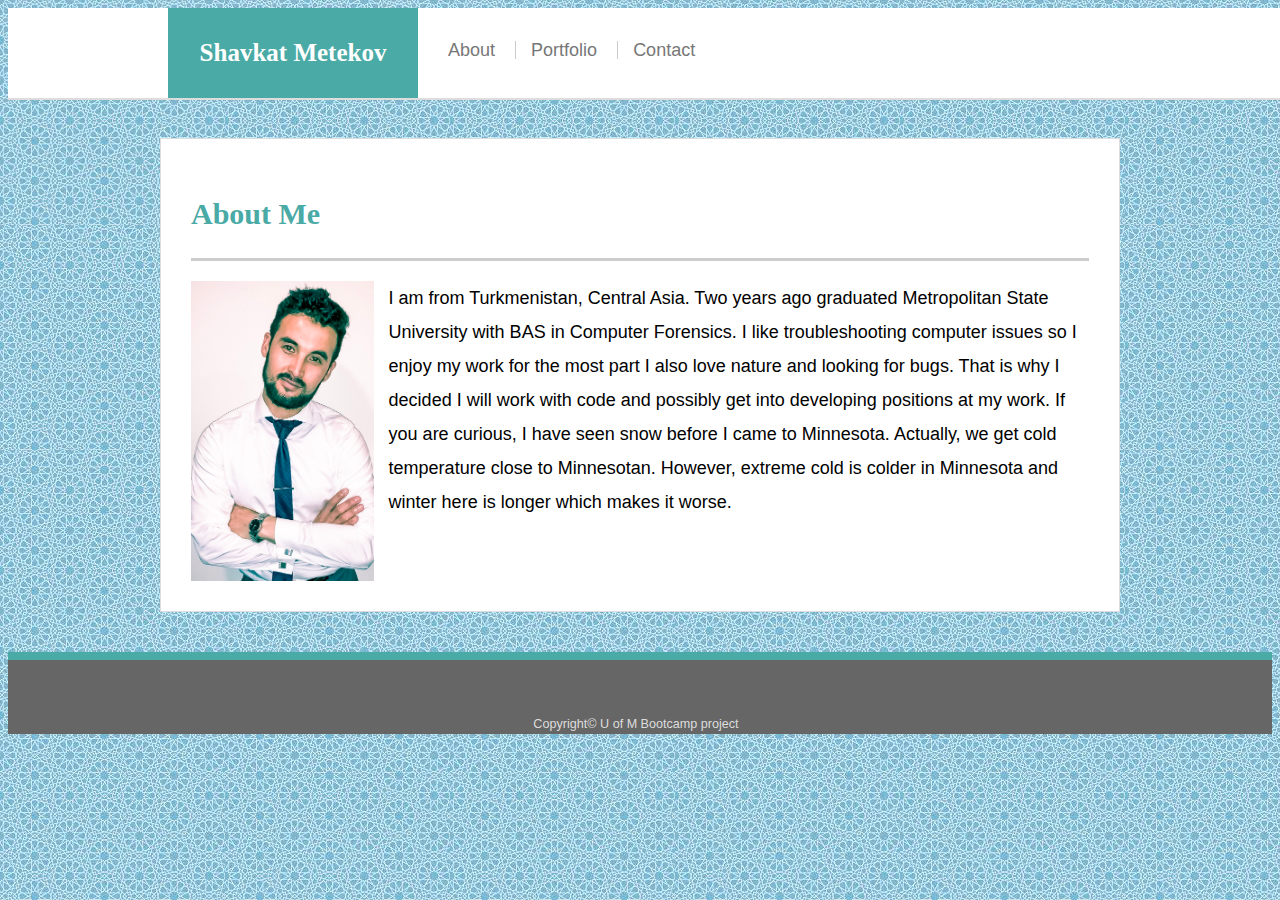
==== index.html @ c1b9084c "upload images and code" ====
<!DOCTYPE html>
<html lang="en">

<head>
    <meta charset="UTF-8">
    <meta name="viewport" content="width=device-width, initial-scale=1.0">
    <meta http-equiv="X-UA-Compatible" content="ie=edge">
    <title>About</title>
    <link rel="stylesheet" href="assets/css/style.css">
    <style>
    img {
        float: left;
    }
    }

    .clearfix::after {
    content: "";
    clear: both;
    display: table;
    }
    </style>
</head>

<body>
    <!-- Header and Page Links-->
    <header id="mainhead">
        <div class="container">
            <a href="index.html" id="logo">Shavkat Metekov</a>
            <nav>
                <a href="index.html">About</a>
                <a href="portfolio.html">Portfolio</a>
                <a href="contact.html">Contact</a>
            </nav>
        </div>
    </header>

    <!-- Main Content of Profile Page -->
    <div id="main-content" class="container">
        <section class="main-section">
            <h1>About Me</h1>
        
            <p><img src="assets/images/my-pic.JPG" alt="Shavkat Metekov" style="width: 182.594px; height:300px; margin-right:15px;"> I am from Turkmenistan, Central Asia. Two years ago graduated Metropolitan State University with BAS in Computer Forensics. I like troubleshooting computer issues so I enjoy my work for the most part
                I also love nature and looking for bugs. That is why I decided I will work with code and possibly get into developing positions at my work. If you are curious, I have seen snow before I came to
                Minnesota. Actually, we get cold temperature close to Minnesotan. However, extreme cold is colder in Minnesota and winter here is longer which makes it worse.
            </p>
            
    </div>
    </div>
    </div>
    
    <!-- Footer -->
    <footer>
        <div class="container">
            <p>Copyright© U of M Bootcamp project</p>
        </div>
    </footer>

</body>

</html>
---- assets/css/style.css ----
body {
  font-family: 'Arial', 'Helvetica Neue', Helvetica, sans-serif;
  font-size: 18px;
  line-height: 34px;
  background-color: #ffffff;
  background-image: url('../images/back.jpeg');
}

* {
  box-sizing: border-box;
}

/* general */

.container {
  width: 100%;
  max-width: 960px;
  margin: 0 auto;
  clear: both;
}

h1,
h2,
p {
  margin-bottom: 20px;
}

h1,
h2 {
  font-family: 'Georgia', Times, 'Times New Roman', serif;
  font-weight: 700;
  color: #4aaaa5;
}

h1 {
  padding-bottom: 20px;
  font-size: 30px;
  line-height: 49px;
  border-bottom: 3px solid #cccccc;
}

h2 {
  font-size: 22px;
}

/* header */

#mainhead {
  position: fixed;
  z-index: 99;
  width: 100%;
  margin: 0 0 30px;
  overflow: auto;
  color: #777777;
  background: #ffffff;
  border-bottom: 2px solid #dddddd;
}

#logo {
  float: left;
  width: 250px;
  height: 90px;
  font-family: 'Georgia', Times, 'Times New Roman', Times, serif, serif;
  font-size: 25px;
  font-weight: 700;
  line-height: 90px;
  color: #ffffff;
  text-align: center;
  text-decoration: none;
  background: #4aaaa5;

}

nav {
  float: left;
  margin-top: 25px;
}

nav a {
  display: inline-block;
  padding-left: 15px;
  margin-left: 15px;
  line-height: 18px;
  color: #777777;
  text-decoration: none;
  border-left: 1px solid #cccccc;
}

nav a:first-child {
  border-left: 0 none;
}

/*Footer*/

footer {
  color: #dddddd;
  font-size: 0.7em;
  text-align: center;
  background-color: #666666;
  padding: 34px 8px 40px 0px;
  border-top: 8px solid #4aaaa5;
  height: 80px;
  clear: both;
}

/* main */

#main-content {
  padding-top: 130px;
}

.main-section {
  float: left;
  width: 100%;
  max-width: 960px;
  padding: 30px;
  margin: 0 0 40px;
  background: #ffffff;
  border: 1px solid #dddddd;
}

/* portfolio page */

.port {
  position: relative;
  float: left;
  width: 274px;
  height: 274px;
  margin: 20px 0 25px;
  overflow: auto;
}

.port img {
  width: 100%;
  border: 0 none;
  opacity: 1.0;
  padding: 5px;
}

.port h2 {
  position: absolute;
  padding: 5px;
  bottom: 20px;
  width: 100%;
  padding: 15px;
  margin-bottom: 0;
  font-weight: 300;
  line-height: 30px;
  color: #ffffff;
  text-align: center;
  background: #4aaaa5;
  border-bottom: 0;
}

/* contact page */

#contact-form ul {
  margin-bottom: 20px;
}

#contact-form li {
  margin-bottom: 10px;
}

label,
input[type=text],
input[type=email],
textarea {
  display: block;
  width: 100%;
}

input[type=text],
input[type=email],
textarea {
  height: 35px;
  padding: 0 10px;
  font-size: 14px;
  border: 1px solid #dddddd;
}

textarea {
  height: 200px;
}

button {
  background-color: #4aaaa5;
  border: none;
  color: #ffffff;
  padding: 8px 30px;
  text-align: center;
  text-decoration: none;
  display: inline-block;
  font-size: 16px;
  margin: 4px 2px;
  cursor: pointer;
}

input[type=submit] {
  padding: 10px 30px;
  font-size: 18px;
  color: #ffffff;
  cursor: pointer;
  background: #4aaaa5;
  border: 0 none;
}

label {
    color: #777777
}
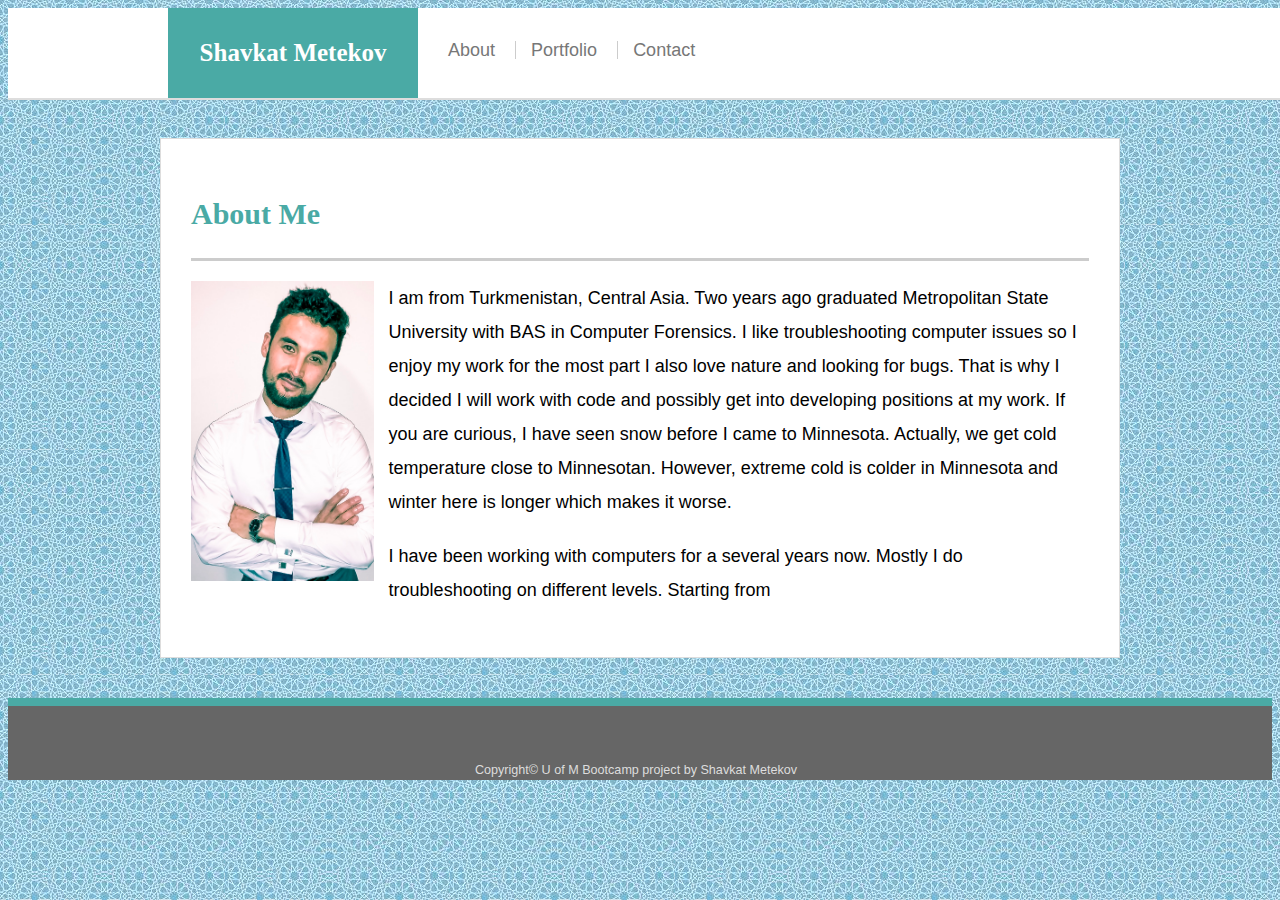
==== commit 8dc24be2: "portfolio links updated" ====
--- a/index.html
+++ b/index.html
@@ -8,18 +8,6 @@
     <meta http-equiv="X-UA-Compatible" content="ie=edge">
     <title>About</title>
     <link rel="stylesheet" href="assets/css/style.css">
-    <style>
-    img {
-        float: left;
-    }
-    }
-
-    .clearfix::after {
-    content: "";
-    clear: both;
-    display: table;
-    }
-    </style>
 </head>
 
 <body>
@@ -39,10 +27,17 @@
     <div id="main-content" class="container">
         <section class="main-section">
             <h1>About Me</h1>
-        
-            <p><img src="assets/images/my-pic.JPG" alt="Shavkat Metekov" style="width: 182.594px; height:300px; margin-right:15px;"> I am from Turkmenistan, Central Asia. Two years ago graduated Metropolitan State University with BAS in Computer Forensics. I like troubleshooting computer issues so I enjoy my work for the most part
-                I also love nature and looking for bugs. That is why I decided I will work with code and possibly get into developing positions at my work. If you are curious, I have seen snow before I came to
-                Minnesota. Actually, we get cold temperature close to Minnesotan. However, extreme cold is colder in Minnesota and winter here is longer which makes it worse.
+
+            <p> <img src="assets/images/my-pic.JPG" alt="Shavkat Metekov" style="width: 182.594px; height:300px; margin-right:15px;"></p>
+            <p>I am from Turkmenistan, Central Asia. 
+            Two years ago graduated Metropolitan State University with BAS in Computer Forensics. I like troubleshooting computer issues so I enjoy my work for the most part
+            I also love nature and looking for bugs. That is why I decided I will work with code and possibly get into developing positions at my work. If you are curious, 
+            I have seen snow before I came to Minnesota. Actually, we get cold temperature close to Minnesotan. However, extreme cold is colder in Minnesota and winter here is longer which makes it worse.
+            </p>
+            <p>
+                I have been working with computers for a several years now. Mostly I do troubleshooting on different levels. Starting from
+
+
             </p>
             
     </div>
@@ -52,7 +47,7 @@
     <!-- Footer -->
     <footer>
         <div class="container">
-            <p>Copyright© U of M Bootcamp project</p>
+            <p>Copyright© U of M Bootcamp project by Shavkat Metekov</p>
         </div>
     </footer>
 
--- a/assets/css/style.css
+++ b/assets/css/style.css
@@ -89,7 +89,16 @@
 nav a:first-child {
   border-left: 0 none;
 }
-
+img {
+  float: left;
+}
+}
+
+.clearfix::after {
+content: "";
+clear: both;
+display: table;
+}
 /*Footer*/
 
 footer {
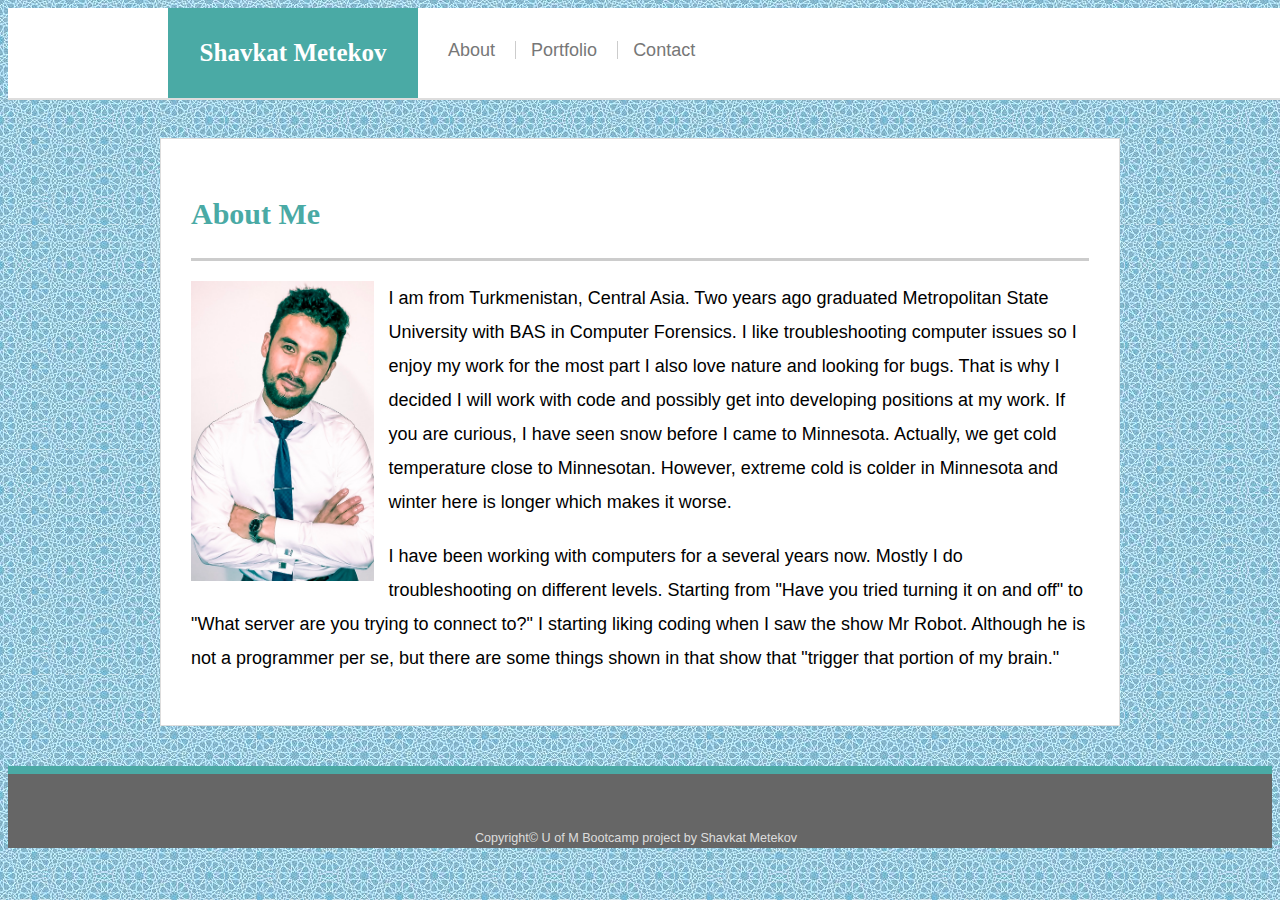
==== commit fb0d8da5: "index has been updated with one more paragpraph" ====
--- a/index.html
+++ b/index.html
@@ -35,8 +35,9 @@
             I have seen snow before I came to Minnesota. Actually, we get cold temperature close to Minnesotan. However, extreme cold is colder in Minnesota and winter here is longer which makes it worse.
             </p>
             <p>
-                I have been working with computers for a several years now. Mostly I do troubleshooting on different levels. Starting from
-
+                I have been working with computers for a several years now. Mostly I do troubleshooting on different levels. Starting from "Have you tried turning it on and off" to
+                "What server are you trying to connect to?" I starting liking coding when I saw the show Mr Robot. Although he is not a programmer per se, but there are some things 
+                shown in that show that "trigger that portion of my brain."
 
             </p>
             
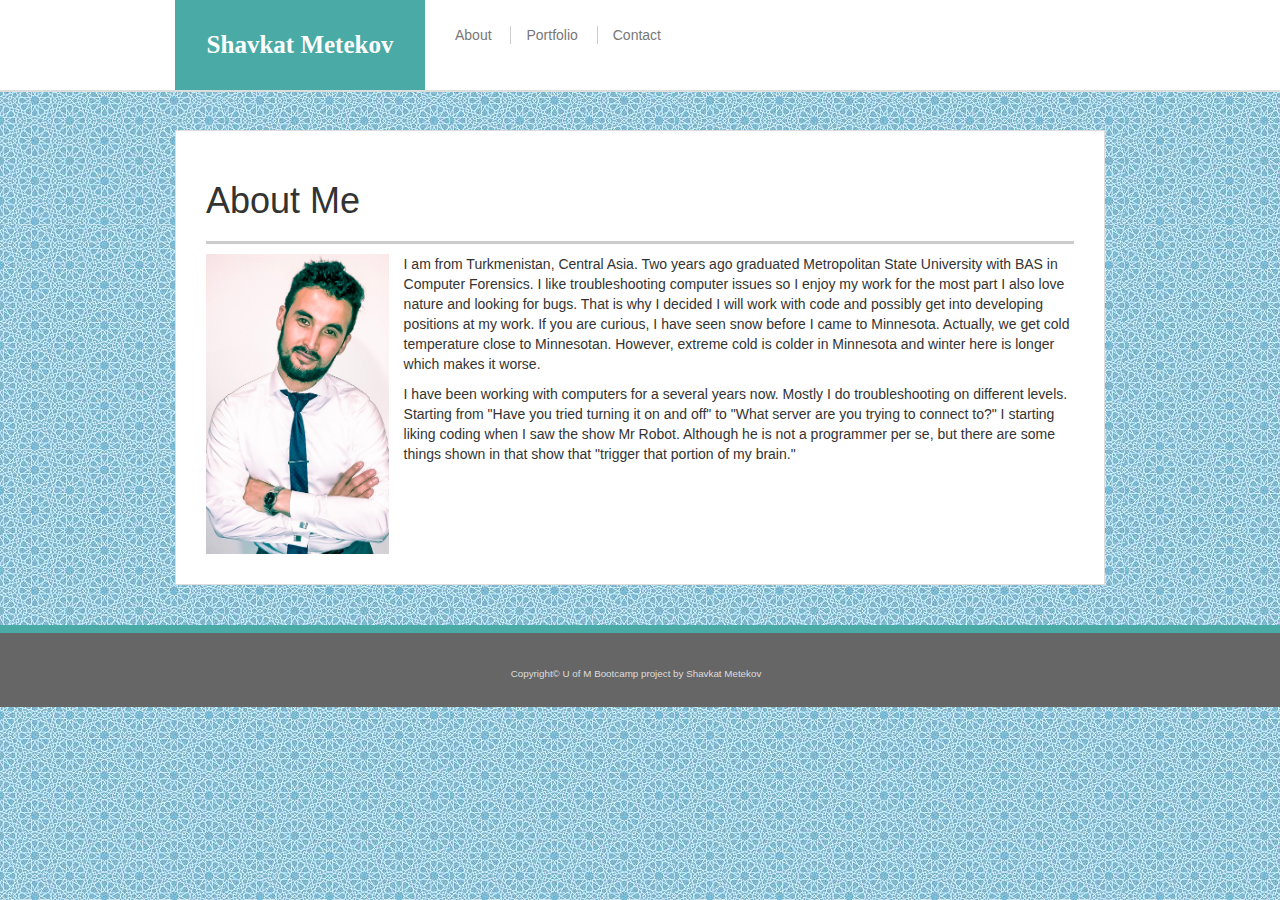
==== commit f35c5180: "styling added from bootstrap" ====
--- a/index.html
+++ b/index.html
@@ -8,6 +8,9 @@
     <meta http-equiv="X-UA-Compatible" content="ie=edge">
     <title>About</title>
     <link rel="stylesheet" href="assets/css/style.css">
+    <link rel="stylesheet" href="https://maxcdn.bootstrapcdn.com/bootstrap/3.4.1/css/bootstrap.min.css">
+    <script src="https://ajax.googleapis.com/ajax/libs/jquery/3.4.1/jquery.min.js"></script>
+    <script src="https://maxcdn.bootstrapcdn.com/bootstrap/3.4.1/js/bootstrap.min.js"></script>
 </head>
 
 <body>
@@ -30,9 +33,9 @@
 
             <p> <img src="assets/images/my-pic.JPG" alt="Shavkat Metekov" style="width: 182.594px; height:300px; margin-right:15px;"></p>
             <p>I am from Turkmenistan, Central Asia. 
-            Two years ago graduated Metropolitan State University with BAS in Computer Forensics. I like troubleshooting computer issues so I enjoy my work for the most part
-            I also love nature and looking for bugs. That is why I decided I will work with code and possibly get into developing positions at my work. If you are curious, 
-            I have seen snow before I came to Minnesota. Actually, we get cold temperature close to Minnesotan. However, extreme cold is colder in Minnesota and winter here is longer which makes it worse.
+                Two years ago graduated Metropolitan State University with BAS in Computer Forensics. I like troubleshooting computer issues so I enjoy my work for the most part
+                I also love nature and looking for bugs. That is why I decided I will work with code and possibly get into developing positions at my work. If you are curious, 
+                I have seen snow before I came to Minnesota. Actually, we get cold temperature close to Minnesotan. However, extreme cold is colder in Minnesota and winter here is longer which makes it worse.
             </p>
             <p>
                 I have been working with computers for a several years now. Mostly I do troubleshooting on different levels. Starting from "Have you tried turning it on and off" to
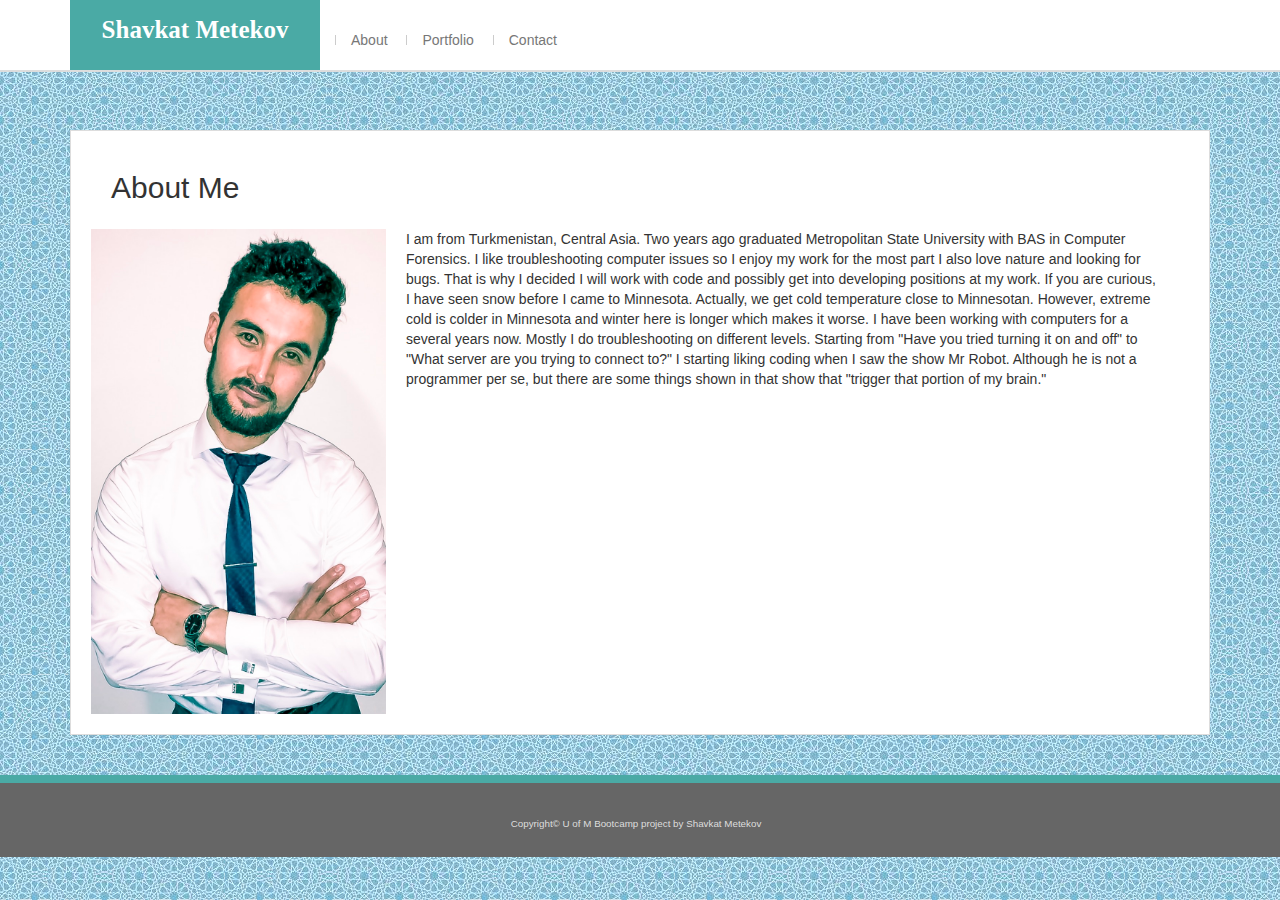
==== commit 714a6dbf: "github logo added" ====
--- a/index.html
+++ b/index.html
@@ -15,6 +15,7 @@
 
 <body>
     <!-- Header and Page Links-->
+    
     <header id="mainhead">
         <div class="container">
             <a href="index.html" id="logo">Shavkat Metekov</a>
@@ -29,20 +30,26 @@
     <!-- Main Content of Profile Page -->
     <div id="main-content" class="container">
         <section class="main-section">
-            <h1>About Me</h1>
+    
+            <h2>About Me</h2>
+            <div class="my-picture">
+                <img src="assets/images/my-pic.JPG" alt="Shavkat Metekov"> </img> 
+            </div>
+            <div class="text-paragraph">
+                <p>         
+                    I am from Turkmenistan, Central Asia. 
+                    Two years ago graduated Metropolitan State University with BAS in Computer Forensics. I like troubleshooting computer issues so I enjoy my work for the most part
+                    I also love nature and looking for bugs. That is why I decided I will work with code and possibly get into developing positions at my work. If you are curious, 
+                    I have seen snow before I came to Minnesota. Actually, we get cold temperature close to Minnesotan. However, extreme cold is colder in Minnesota and winter here is longer which makes it worse.
+                        
+                    I have been working with computers for a several years now. Mostly I do troubleshooting on different levels. Starting from "Have you tried turning it on and off" to
+                    "What server are you trying to connect to?" I starting liking coding when I saw the show Mr Robot. Although he is not a programmer per se, but there are some things 
+                    shown in that show that "trigger that portion of my brain."
+    
+                        </p>
 
-            <p> <img src="assets/images/my-pic.JPG" alt="Shavkat Metekov" style="width: 182.594px; height:300px; margin-right:15px;"></p>
-            <p>I am from Turkmenistan, Central Asia. 
-                Two years ago graduated Metropolitan State University with BAS in Computer Forensics. I like troubleshooting computer issues so I enjoy my work for the most part
-                I also love nature and looking for bugs. That is why I decided I will work with code and possibly get into developing positions at my work. If you are curious, 
-                I have seen snow before I came to Minnesota. Actually, we get cold temperature close to Minnesotan. However, extreme cold is colder in Minnesota and winter here is longer which makes it worse.
-            </p>
-            <p>
-                I have been working with computers for a several years now. Mostly I do troubleshooting on different levels. Starting from "Have you tried turning it on and off" to
-                "What server are you trying to connect to?" I starting liking coding when I saw the show Mr Robot. Although he is not a programmer per se, but there are some things 
-                shown in that show that "trigger that portion of my brain."
-
-            </p>
+            </div>
+            
             
     </div>
     </div>
--- a/assets/css/style.css
+++ b/assets/css/style.css
@@ -6,18 +6,8 @@
   background-image: url('../images/back.jpeg');
 }
 
-* {
-  box-sizing: border-box;
-}
 
 /* general */
-
-.container {
-  width: 100%;
-  max-width: 960px;
-  margin: 0 auto;
-  clear: both;
-}
 
 h1,
 h2,
@@ -36,11 +26,13 @@
   padding-bottom: 20px;
   font-size: 30px;
   line-height: 49px;
-  border-bottom: 3px solid #cccccc;
 }
 
 h2 {
-  font-size: 22px;
+
+  grid-row-start: 1;
+  grid-column-start: 1; 
+  padding-left: 20px;
 }
 
 /* header */
@@ -59,11 +51,11 @@
 #logo {
   float: left;
   width: 250px;
-  height: 90px;
+  height: 70px;
   font-family: 'Georgia', Times, 'Times New Roman', Times, serif, serif;
   font-size: 25px;
   font-weight: 700;
-  line-height: 90px;
+  line-height: 60px;
   color: #ffffff;
   text-align: center;
   text-decoration: none;
@@ -73,26 +65,19 @@
 
 nav {
   float: left;
-  margin-top: 25px;
+  margin-top: 30px;
 }
 
 nav a {
   display: inline-block;
   padding-left: 15px;
   margin-left: 15px;
-  line-height: 18px;
+  line-height: 10px;
   color: #777777;
   text-decoration: none;
   border-left: 1px solid #cccccc;
 }
 
-nav a:first-child {
-  border-left: 0 none;
-}
-img {
-  float: left;
-}
-}
 
 .clearfix::after {
 content: "";
@@ -116,37 +101,58 @@
 
 #main-content {
   padding-top: 130px;
-}
+
+}
+
+
 
 .main-section {
-  float: left;
-  width: 100%;
-  max-width: 960px;
-  padding: 30px;
+  display: grid;
+  grid-gap: 15px;
+  grid-template-columns: 300px 750px;
+  grid-template-rows: auto;  
+  
+  width: 100%;
+  max-width: auto;
+  padding: 20px;
   margin: 0 0 40px;
   background: #ffffff;
   border: 1px solid #dddddd;
+ 
 }
 
 /* portfolio page */
 
-.port {
-  position: relative;
-  float: left;
-  width: 274px;
-  height: 274px;
-  margin: 20px 0 25px;
-  overflow: auto;
-}
-
-.port img {
-  width: 100%;
-  border: 0 none;
-  opacity: 1.0;
-  padding: 5px;
-}
+.my-picture {
+  grid-column-start: 1;
+  grid-row-start: 2;
+  padding-right: 5px;
+}
+
+.my-picture > img {
+  grid-row-start: 1;
+  object-fit: cover;
+  width: 100%;
+}
+.port > img {
+  grid-column-start: 1;
+  grid-row-start: 1;
+
+}
+
+.text-paragraph {
+  grid-column: 2;
+  grid-row: 2;
+  justify-self: center;
+
+}
+
 
 .port h2 {
+
+  grid-column: 1/3;
+  justify-self: center;
+
   position: absolute;
   padding: 5px;
   bottom: 20px;
@@ -168,7 +174,7 @@
 }
 
 #contact-form li {
-  margin-bottom: 10px;
+  margin-bottom: 20px;
 }
 
 label,
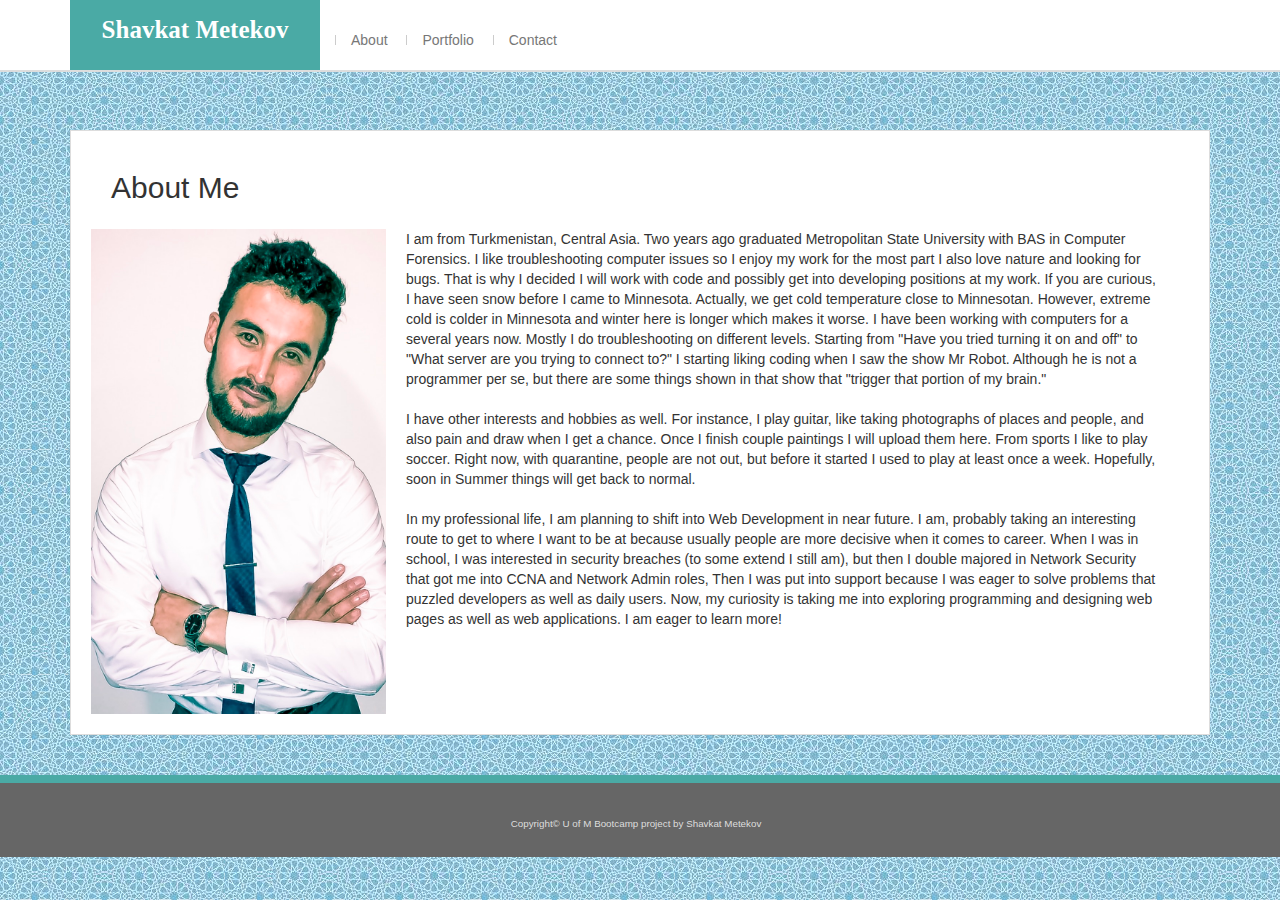
==== commit 2984c98b: "profile updated" ====
--- a/index.html
+++ b/index.html
@@ -45,6 +45,18 @@
                     I have been working with computers for a several years now. Mostly I do troubleshooting on different levels. Starting from "Have you tried turning it on and off" to
                     "What server are you trying to connect to?" I starting liking coding when I saw the show Mr Robot. Although he is not a programmer per se, but there are some things 
                     shown in that show that "trigger that portion of my brain."
+
+                    <br><br>
+                    I have other interests and hobbies as well. For instance, I play guitar, like taking photographs of places and people,
+                    and also pain and draw when I get a chance. Once I finish couple paintings I will upload them here. From sports I like to play
+                    soccer. Right now, with quarantine, people are not out, but before it started I used to play at least once a week. Hopefully, soon in Summer things will get back to normal.
+
+                    <br><br>
+                    In my professional life, I am planning to shift into Web Development in near future. I am, probably taking an interesting route
+                    to get to where I want to be at because usually people are more decisive when it comes to career. When I was in school, I was interested
+                    in security breaches (to some extend I still am), but then I double majored in Network Security that got me into CCNA and Network Admin roles,
+                    Then I was put into support because I was eager to solve problems that puzzled developers as well as daily users. Now, my curiosity is taking
+                    me into exploring programming and designing web pages as well as web applications. I am eager to learn more!
     
                         </p>
 
--- a/assets/css/style.css
+++ b/assets/css/style.css
@@ -124,6 +124,9 @@
 /* portfolio page */
 
 .my-picture {
+  display: grid;
+  grid-column: 50px 50px;
+  grid-row: 50px 50px;
   grid-column-start: 1;
   grid-row-start: 2;
   padding-right: 5px;
@@ -131,7 +134,6 @@
 
 .my-picture > img {
   grid-row-start: 1;
-  object-fit: cover;
   width: 100%;
 }
 .port > img {
